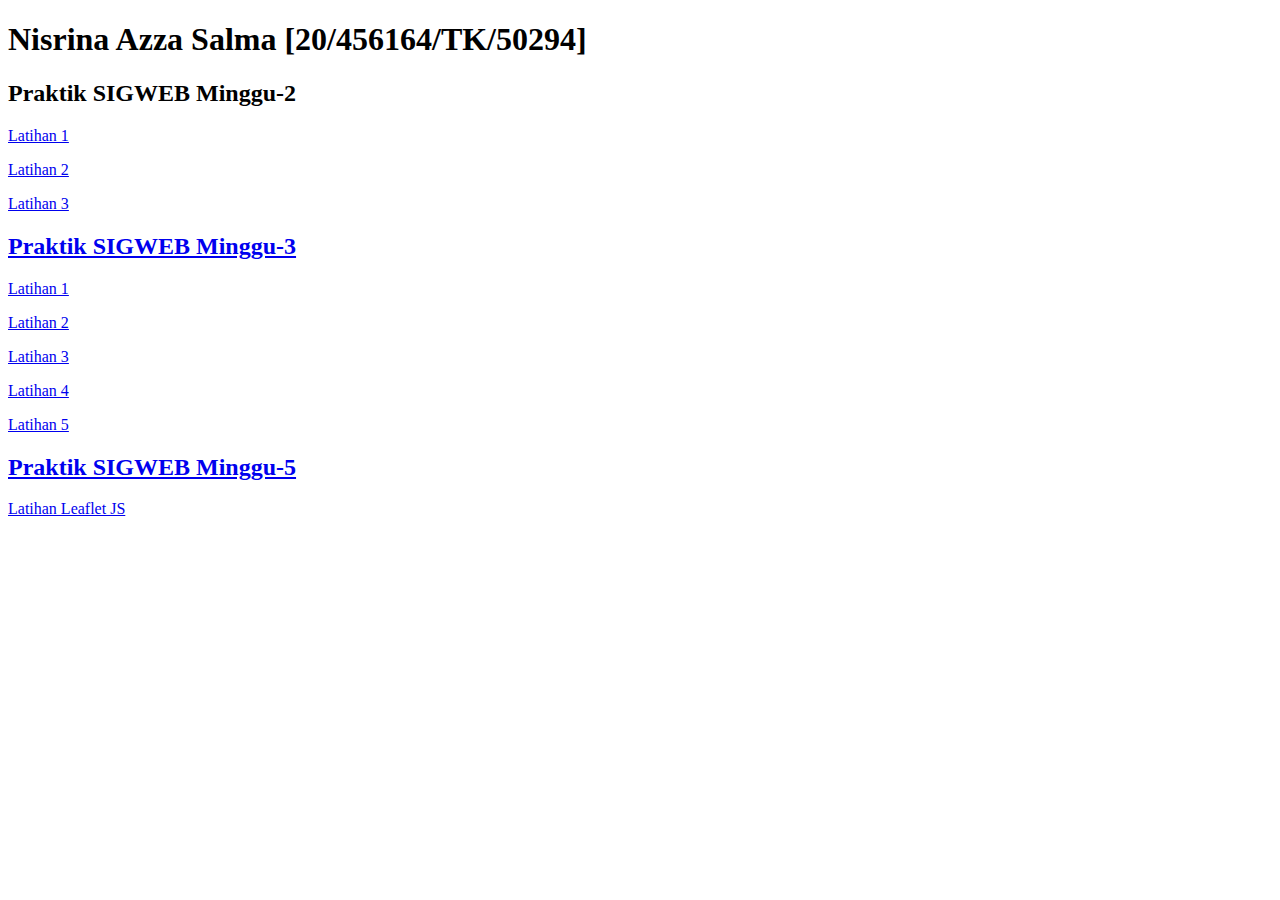
==== index.html @ 2aa9fe84 "menambah latihan minggu ke-5" ====
<!DOCTYPE html>
<html>
	<head>
	<title>TUGAS PRAKTIKUM SIG WEB</title> 
	
	</head>
	<body>
		<h1>Nisrina Azza Salma [20/456164/TK/50294]</h1>
		<h2>Praktik SIGWEB Minggu-2</h2>
		
		<p><a href="latihan1.html">Latihan 1</p>
		<p><a href="latihan2.html">Latihan 2</p>
		<p><a href="https://nisrinaazza03.wixsite.com/azzasalmaaa">Latihan 3</p>
		
		<h2>Praktik SIGWEB Minggu-3</h2>
		
		<p><a href="latihan1_2.html">Latihan 1</p>
		<p><a href="latihan2_2.html">Latihan 2</p>
		<p><a href="latihan3_2.html">Latihan 3</p>
		<p><a href="latihan4_2.html">Latihan 4</p>
		<p><a href="latihan5_2.html">Latihan 5</p>
		
		<h2>Praktik SIGWEB Minggu-5</h2>
		
		<p><a href="latihan_m5.html">Latihan Leaflet JS</p>	
	
	</body>
</html>
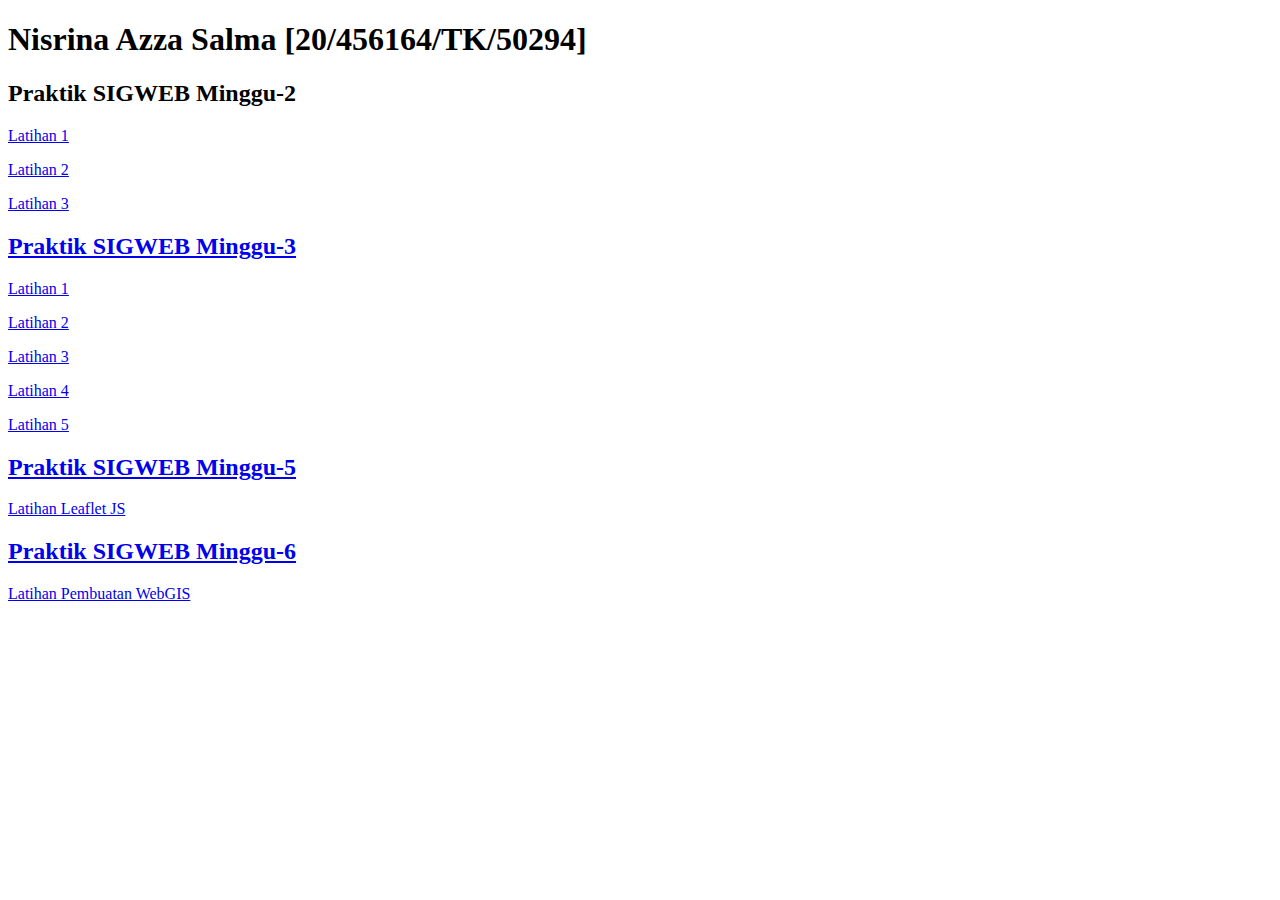
==== commit 0e94d6a1: "menambah latihan minggu ke 6" ====
--- a/index.html
+++ b/index.html
@@ -23,6 +23,8 @@
 		<h2>Praktik SIGWEB Minggu-5</h2>
 		
 		<p><a href="latihan_m5.html">Latihan Leaflet JS</p>	
-	
+
+		<h2>Praktik SIGWEB Minggu-6</h2>
+		<p><a href="latihanM6.html">Latihan Pembuatan WebGIS</a></p>
 	</body>
 </html>
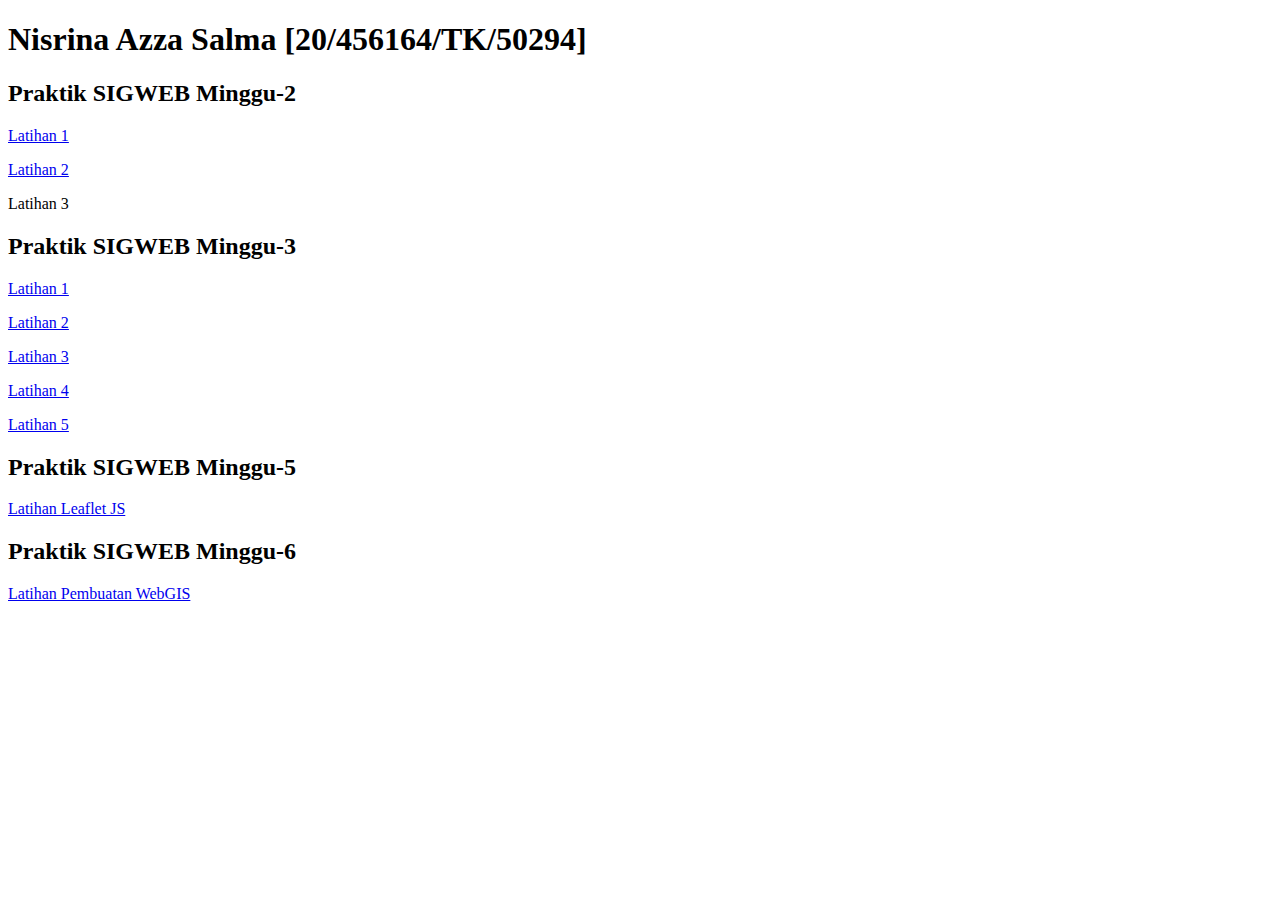
==== commit 4d77d01e: "updating indeks" ====
--- a/index.html
+++ b/index.html
@@ -8,21 +8,21 @@
 		<h1>Nisrina Azza Salma [20/456164/TK/50294]</h1>
 		<h2>Praktik SIGWEB Minggu-2</h2>
 		
-		<p><a href="latihan1.html">Latihan 1</p>
-		<p><a href="latihan2.html">Latihan 2</p>
-		<p><a href="https://nisrinaazza03.wixsite.com/azzasalmaaa">Latihan 3</p>
+		<p><a href="latihan1.html">Latihan 1</a></p>
+		<p><a href="latihan2.html">Latihan 2</a></p>
+		<p><a href="https://nisrinaazza03.wixsite.com/azzasalmaaa"></a>Latihan 3</p>
 		
 		<h2>Praktik SIGWEB Minggu-3</h2>
 		
-		<p><a href="latihan1_2.html">Latihan 1</p>
-		<p><a href="latihan2_2.html">Latihan 2</p>
-		<p><a href="latihan3_2.html">Latihan 3</p>
-		<p><a href="latihan4_2.html">Latihan 4</p>
-		<p><a href="latihan5_2.html">Latihan 5</p>
+		<p><a href="latihan1_2.html">Latihan 1</a></p>
+		<p><a href="latihan2_2.html">Latihan 2</a></p>
+		<p><a href="latihan3_2.html">Latihan 3</a></p>
+		<p><a href="latihan4_2.html">Latihan 4</a></p>
+		<p><a href="latihan5_2.html">Latihan 5</a></p>
 		
 		<h2>Praktik SIGWEB Minggu-5</h2>
 		
-		<p><a href="latihan_m5.html">Latihan Leaflet JS</p>	
+		<p><a href="latihan_m5.html">Latihan Leaflet JS</a></p>	
 
 		<h2>Praktik SIGWEB Minggu-6</h2>
 		<p><a href="latihanM6.html">Latihan Pembuatan WebGIS</a></p>
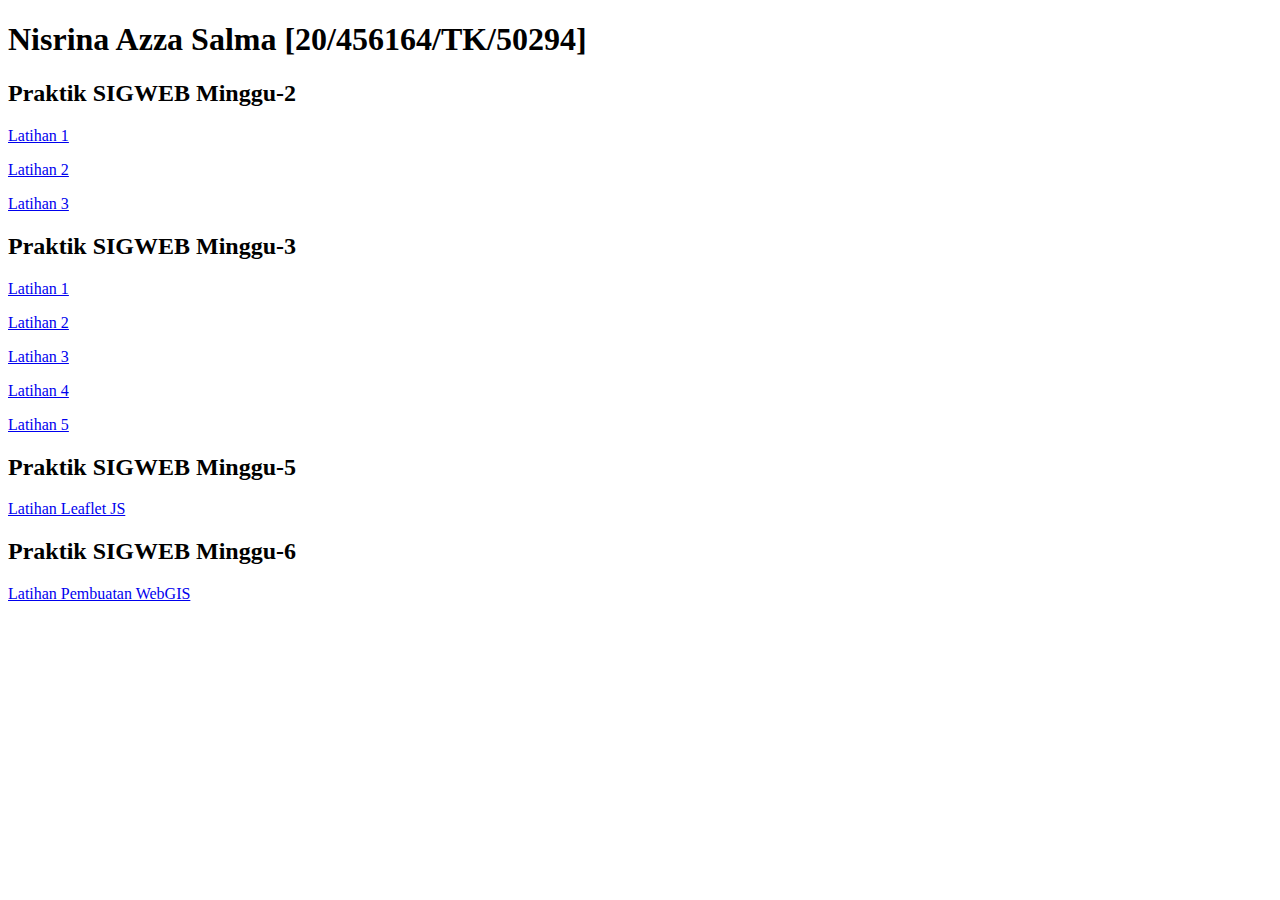
==== commit 5b81350f: "updating indeks" ====
--- a/index.html
+++ b/index.html
@@ -10,7 +10,7 @@
 		
 		<p><a href="latihan1.html">Latihan 1</a></p>
 		<p><a href="latihan2.html">Latihan 2</a></p>
-		<p><a href="https://nisrinaazza03.wixsite.com/azzasalmaaa"></a>Latihan 3</p>
+		<p><a href="https://nisrinaazza03.wixsite.com/azzasalmaaa">Latihan 3</a></p>
 		
 		<h2>Praktik SIGWEB Minggu-3</h2>
 		
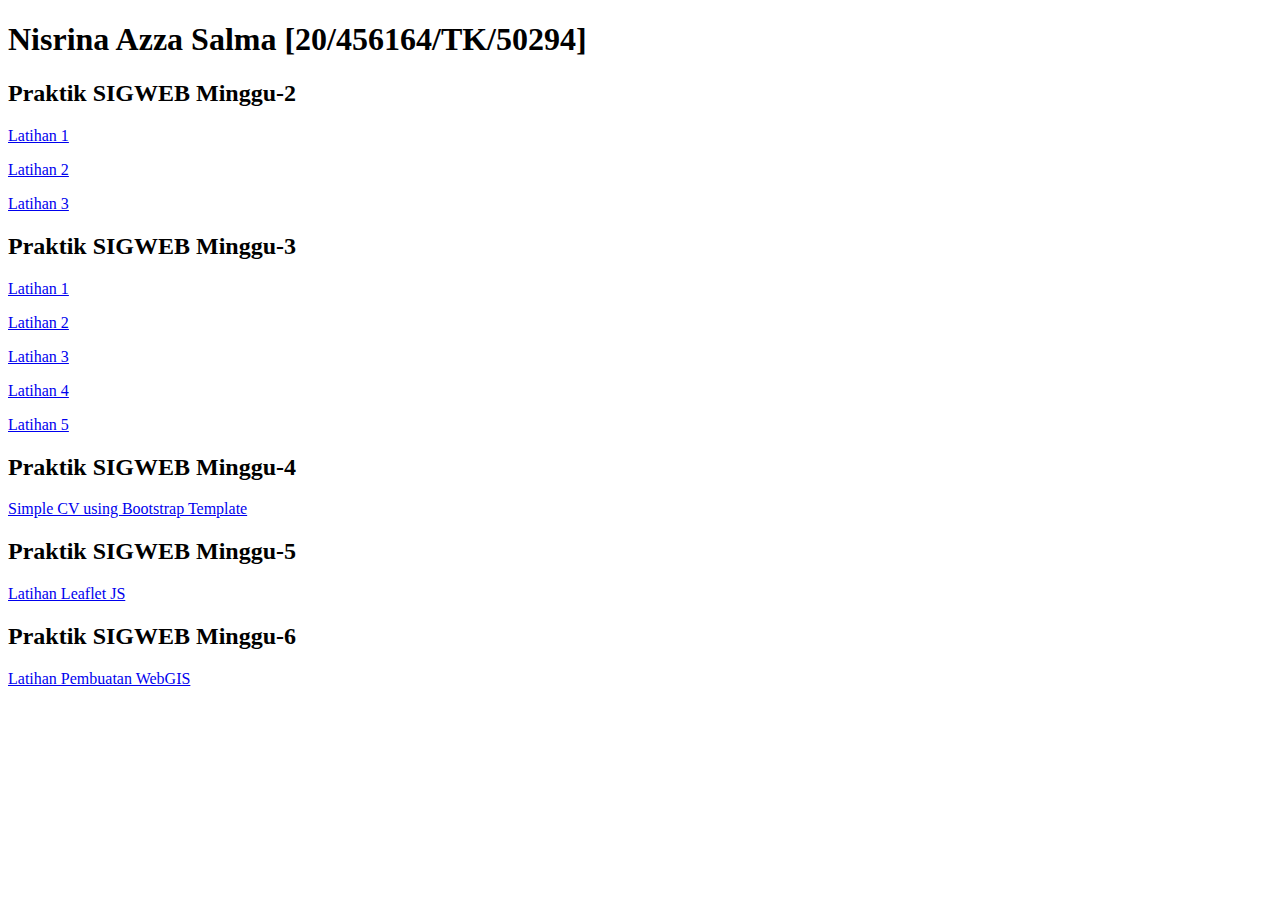
==== commit 38920343: "menambahkan tugas minggu ke-4" ====
--- a/index.html
+++ b/index.html
@@ -20,6 +20,10 @@
 		<p><a href="latihan4_2.html">Latihan 4</a></p>
 		<p><a href="latihan5_2.html">Latihan 5</a></p>
 		
+		<h2>Praktik SIGWEB Minggu-4</h2>
+		
+		<p><a href="Latihan_M4.html">Simple CV using Bootstrap Template</a></p>
+		
 		<h2>Praktik SIGWEB Minggu-5</h2>
 		
 		<p><a href="latihan_m5.html">Latihan Leaflet JS</a></p>	
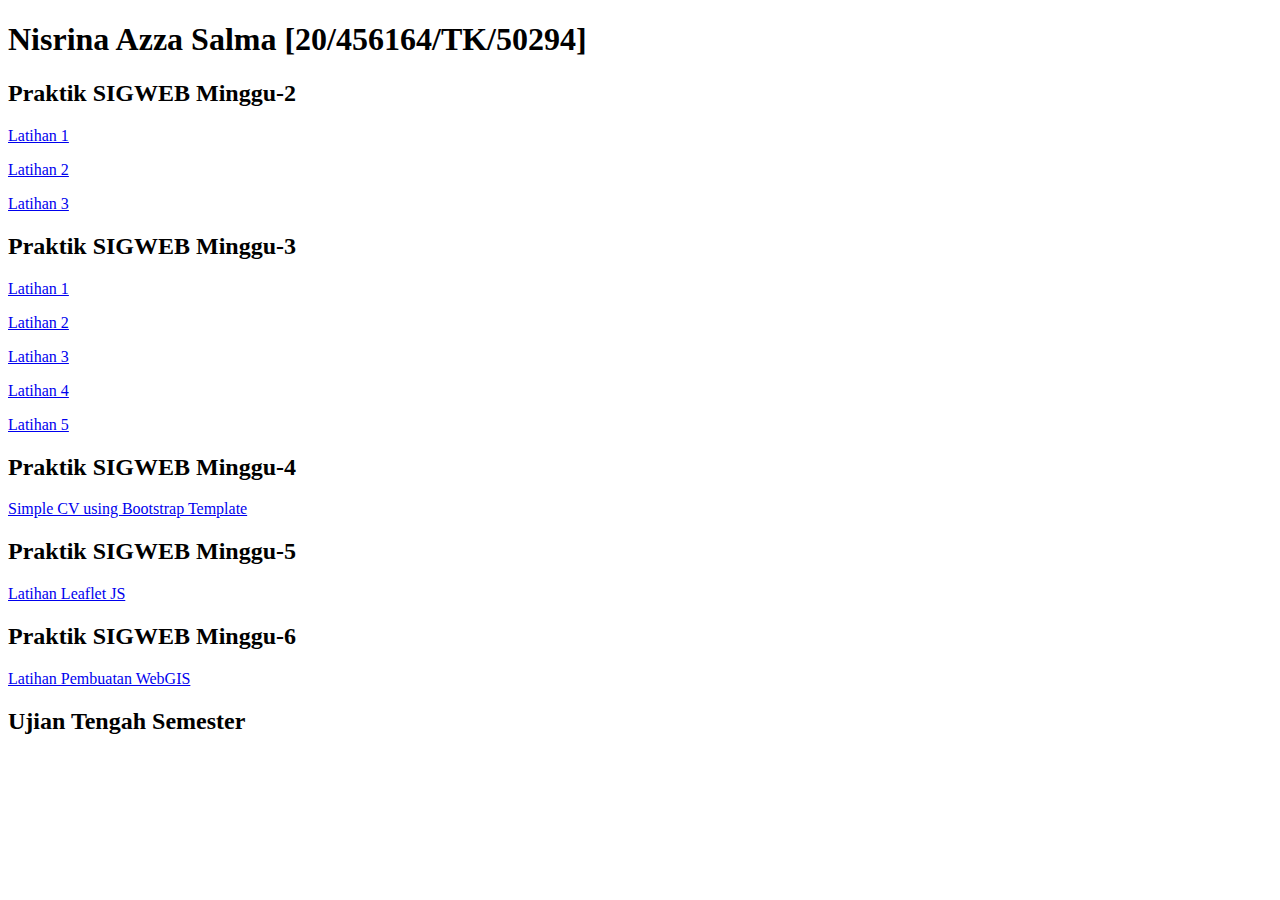
==== commit 2bed9a55: "hasil uts" ====
--- a/index.html
+++ b/index.html
@@ -30,5 +30,8 @@
 
 		<h2>Praktik SIGWEB Minggu-6</h2>
 		<p><a href="latihanM6.html">Latihan Pembuatan WebGIS</a></p>
+
+		<h2>Ujian Tengah Semester</h2>
+		<p><a href="UTS_456164.html"></a></p>
 	</body>
 </html>
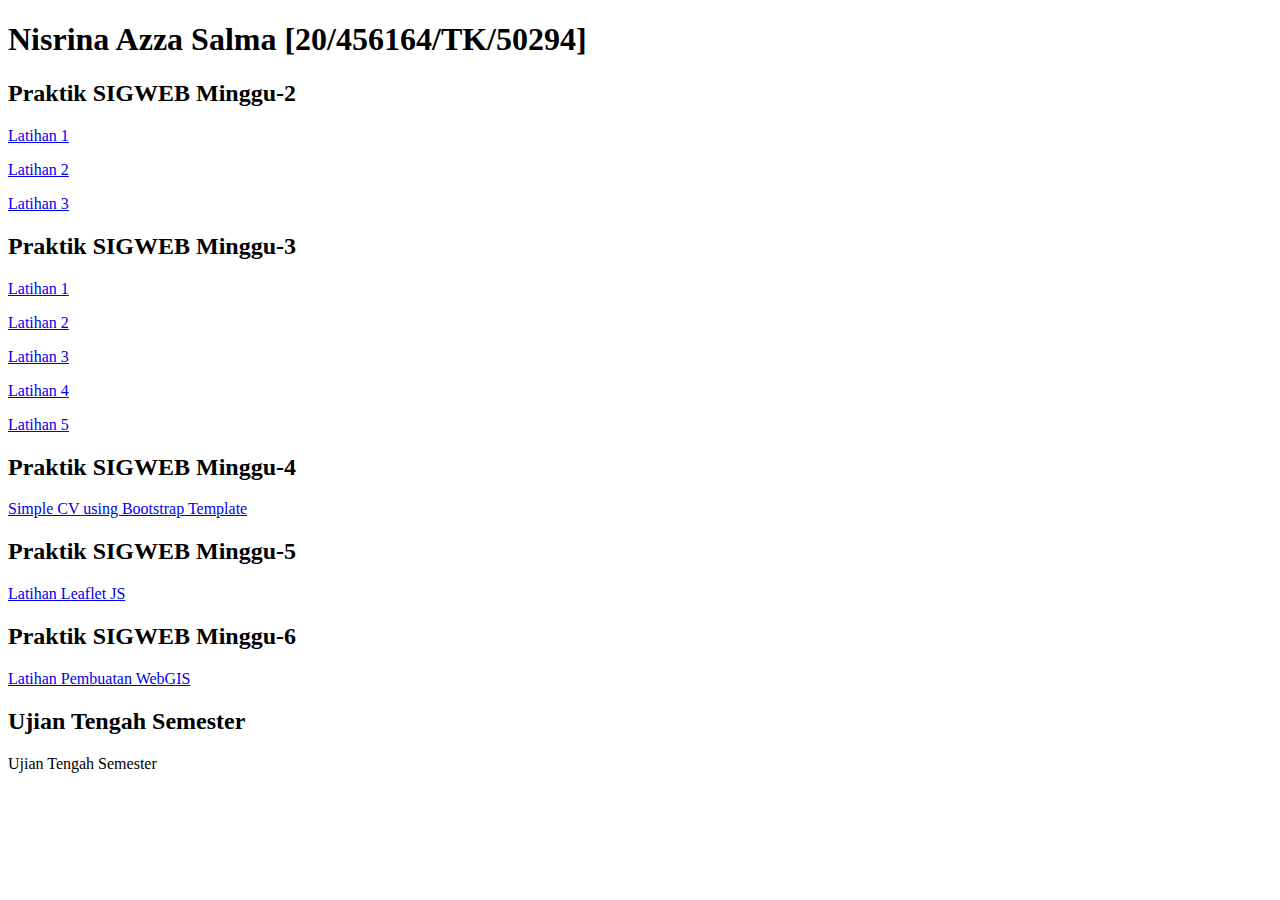
==== commit ea0fda5d: "menambahkan ujian tengah semester" ====
--- a/index.html
+++ b/index.html
@@ -32,6 +32,6 @@
 		<p><a href="latihanM6.html">Latihan Pembuatan WebGIS</a></p>
 
 		<h2>Ujian Tengah Semester</h2>
-		<p><a href="UTS_456164.html"></a></p>
+		<p><a href="UTS_456164.html"></a>Ujian Tengah Semester</p>
 	</body>
 </html>
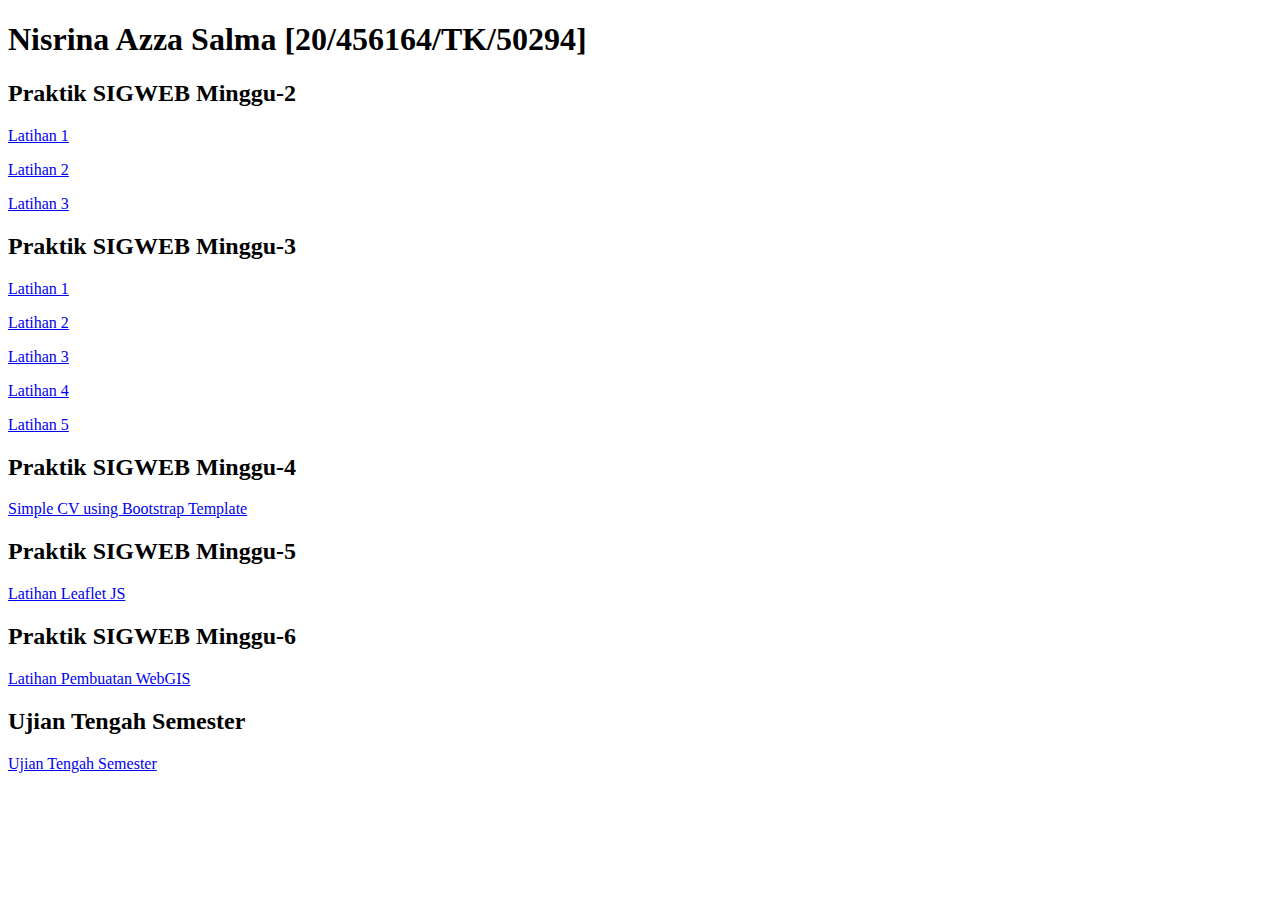
==== commit 71967396: "menambahkan file uts" ====
--- a/index.html
+++ b/index.html
@@ -32,6 +32,6 @@
 		<p><a href="latihanM6.html">Latihan Pembuatan WebGIS</a></p>
 
 		<h2>Ujian Tengah Semester</h2>
-		<p><a href="UTS_456164.html"></a>Ujian Tengah Semester</p>
+		<p><a href="UTS_456164.html">Ujian Tengah Semester</a></p>
 	</body>
 </html>
